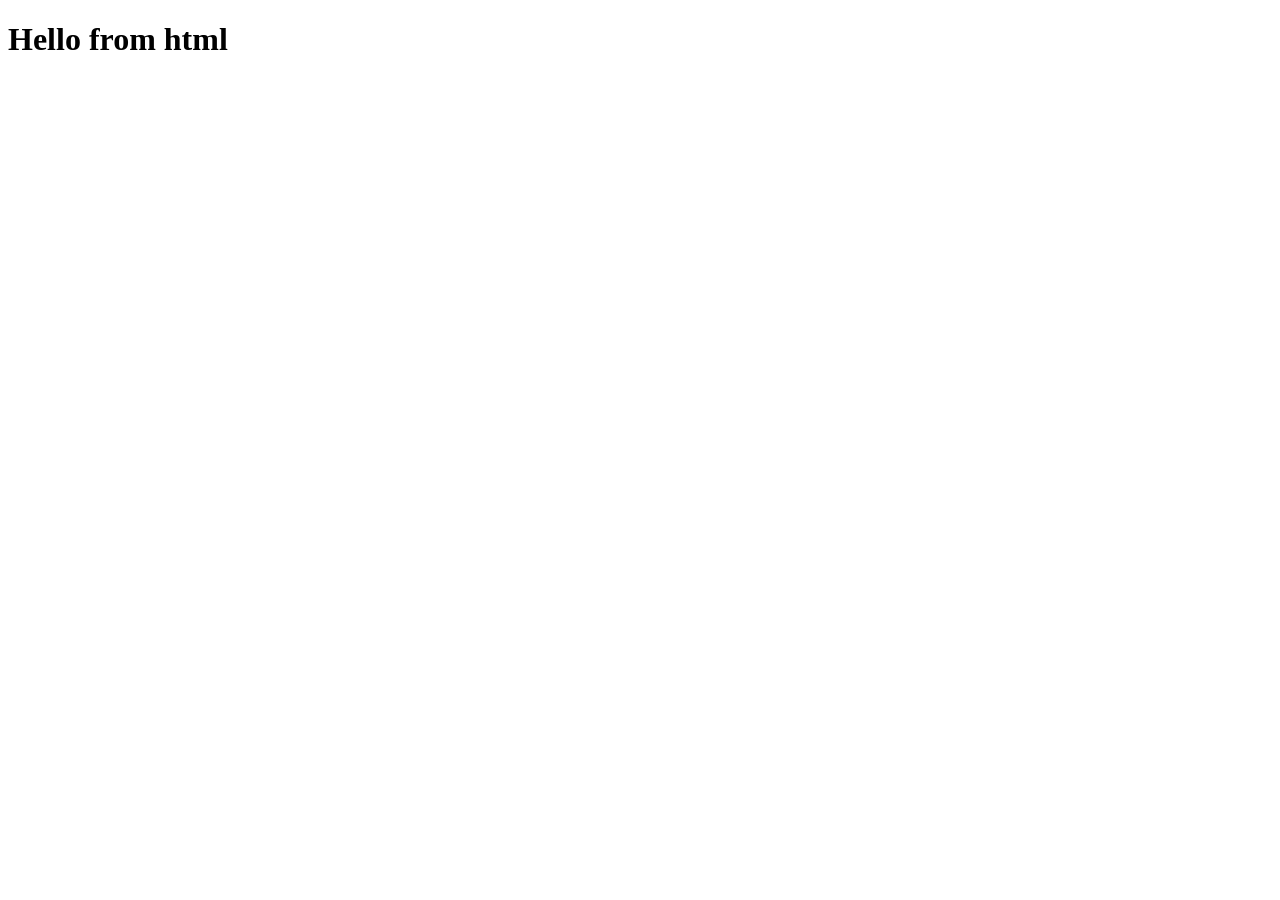
==== src/main/resources/static/index.html @ 40b9ead3 "created html page" ====
<!DOCTYPE html>
<html lang="en">
<head>
    <meta charset="UTF-8">
    <meta name="viewport" content="width=device-width, initial-scale=1.0">
    <title>Document</title>
</head>
<body>
    <h1>Hello from html</h1>
</body>
</html>
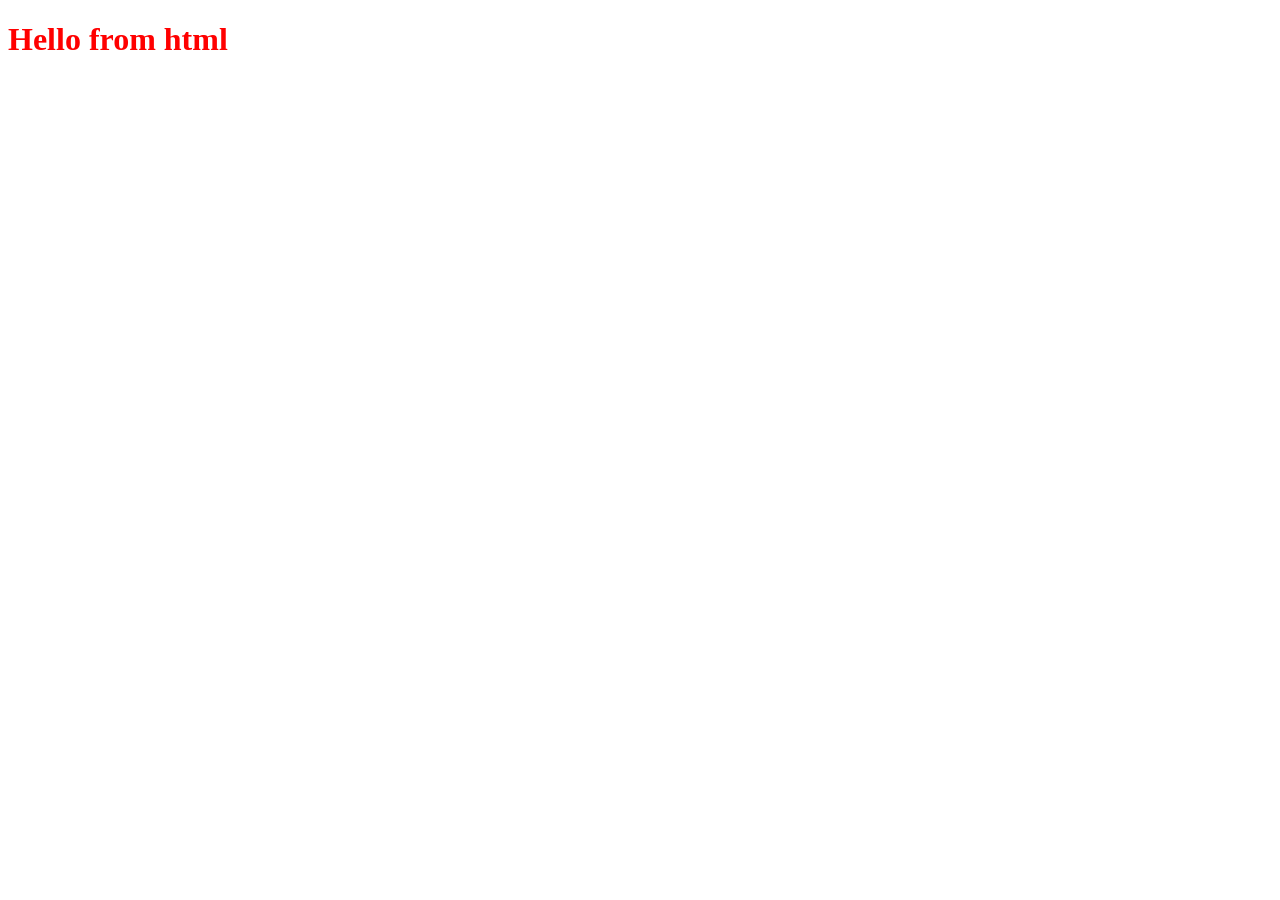
==== commit 46039bca: "Serving HTML/CSS/JS with springboot" ====
--- a/src/main/resources/static/index.html
+++ b/src/main/resources/static/index.html
@@ -4,8 +4,10 @@
     <meta charset="UTF-8">
     <meta name="viewport" content="width=device-width, initial-scale=1.0">
     <title>Document</title>
+    <link rel="stylesheet" href="css/site.css">
 </head>
 <body>
     <h1>Hello from html</h1>
+    <script src="js/site.js"></script>
 </body>
 </html>
--- a/src/main/resources/static/css/site.css
+++ b/src/main/resources/static/css/site.css
@@ -0,0 +1,3 @@
+h1 {
+    color:red;
+}
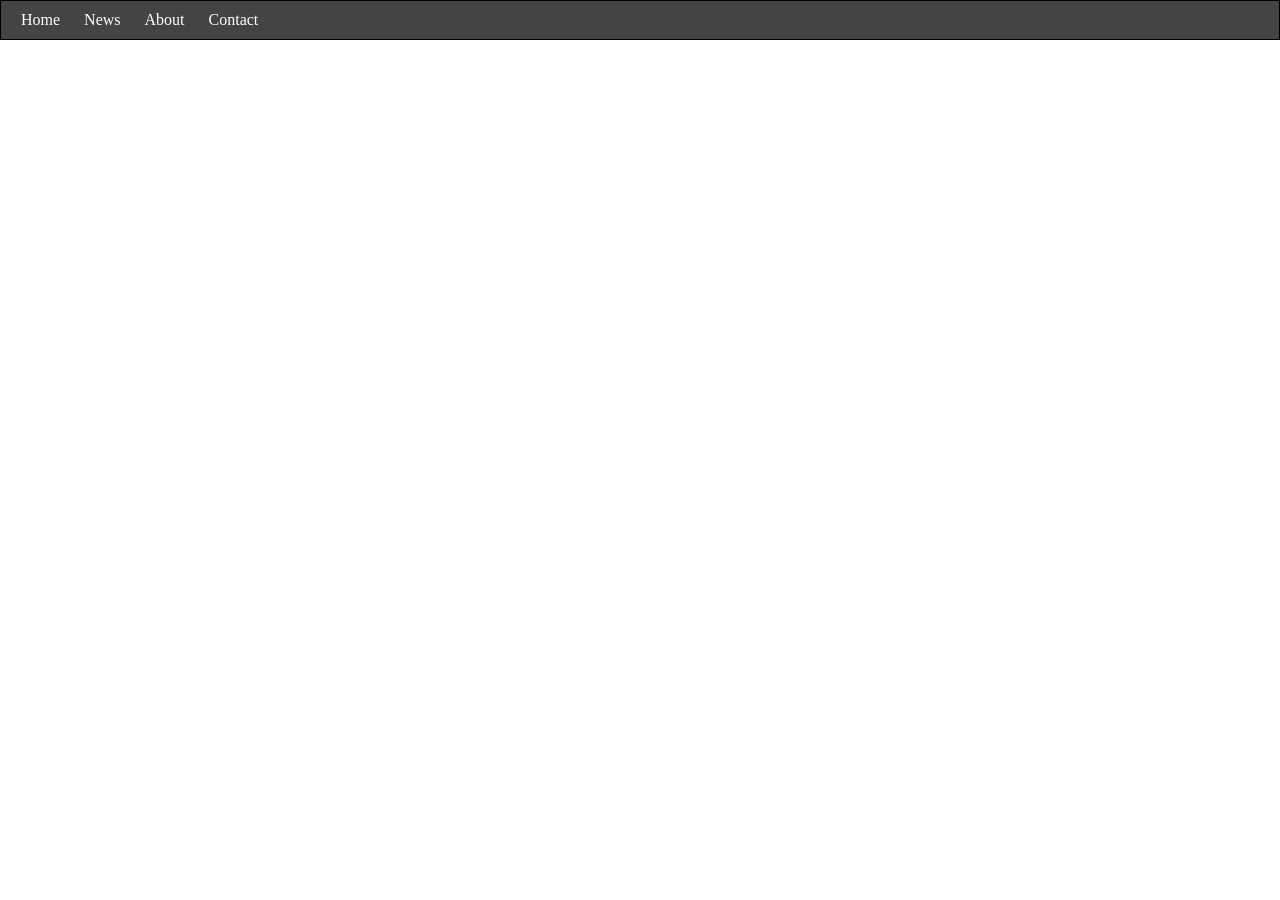
==== commit c7da2b6a: "added navbar" ====
--- a/src/main/resources/static/index.html
+++ b/src/main/resources/static/index.html
@@ -7,7 +7,12 @@
     <link rel="stylesheet" href="css/site.css">
 </head>
 <body>
-    <h1>Hello from html</h1>
+    <div class="navbar">
+        <a href="#">Home</a>
+        <a href="#">News</a>
+        <a href="#">About</a>
+        <a href="#">Contact</a>
+    </div>
     <script src="js/site.js"></script>
 </body>
 </html>
--- a/src/main/resources/static/css/site.css
+++ b/src/main/resources/static/css/site.css
@@ -1,3 +1,25 @@
 h1 {
     color:red;
+}
+
+body{
+    margin: 0px;
+    padding: 0px;
+}
+
+.navbar {
+    border: 1px solid #000;
+    background-color: #444;
+    padding: 10px;
+}
+
+.navbar a{
+    color: #fff;
+    text-decoration: none;
+    padding: 10px;
+}
+
+.navbar a:hover{
+    background-color: #666;
+    padding: 10px;
 }
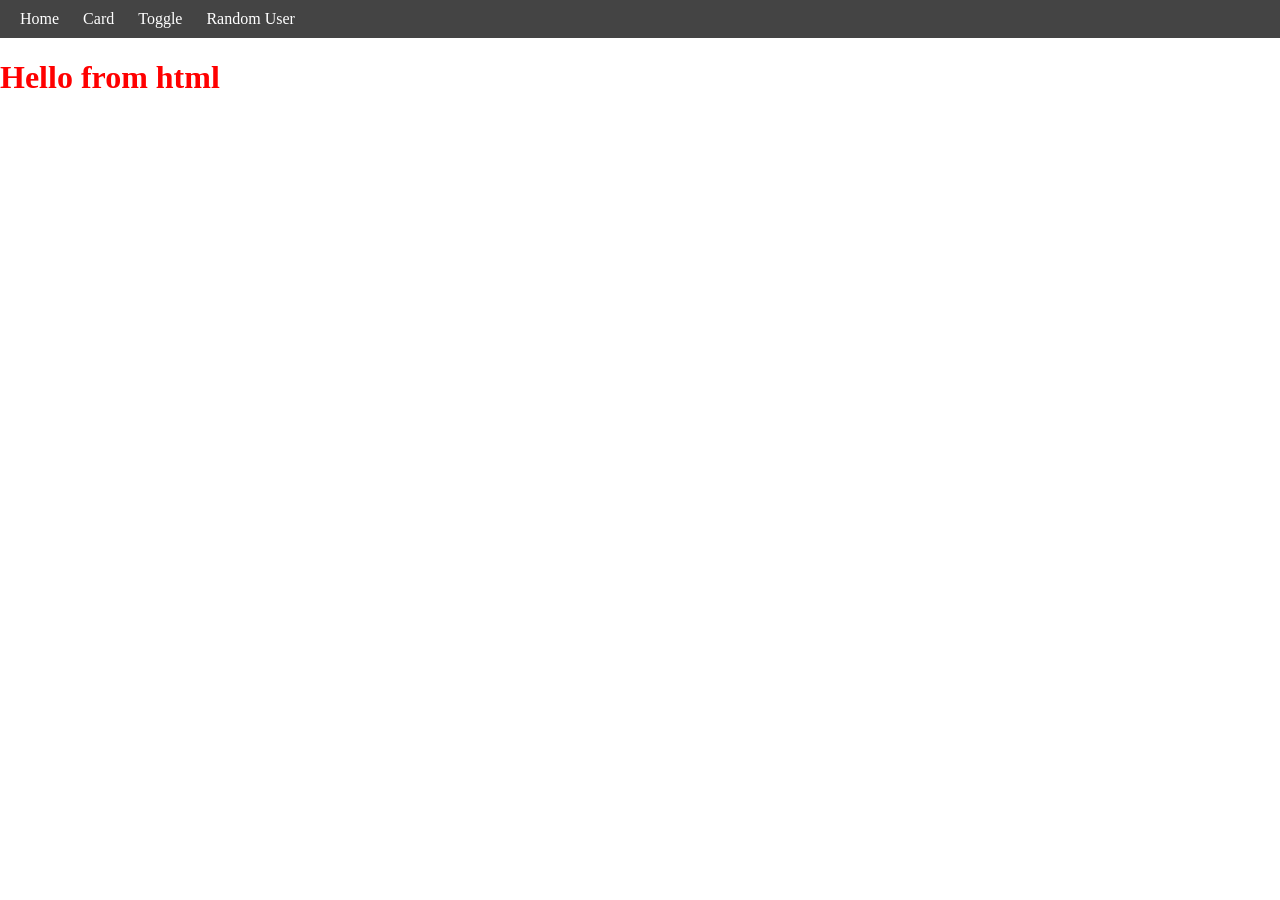
==== commit c64c259a: "Get and display next random user" ====
--- a/src/main/resources/static/index.html
+++ b/src/main/resources/static/index.html
@@ -5,14 +5,16 @@
     <meta name="viewport" content="width=device-width, initial-scale=1.0">
     <title>Document</title>
     <link rel="stylesheet" href="css/site.css">
+    <link rel="stylesheet" href="css/card.css">
 </head>
 <body>
     <div class="navbar">
-        <a href="#">Home</a>
-        <a href="#">News</a>
-        <a href="#">About</a>
-        <a href="#">Contact</a>
+        <a href="/">Home</a>
+        <a href="/card.html">Card</a>
+        <a href="/toggle.html">Toggle</a>
+        <a href="/randomuser.html">Random User</a>
     </div>
+    <h1>Hello from html</h1>
     <script src="js/site.js"></script>
 </body>
 </html>
--- a/src/main/resources/static/css/site.css
+++ b/src/main/resources/static/css/site.css
@@ -8,7 +8,6 @@
 }
 
 .navbar {
-    border: 1px solid #000;
     background-color: #444;
     padding: 10px;
 }
@@ -20,6 +19,6 @@
 }
 
 .navbar a:hover{
-    background-color: #666;
-    padding: 10px;
+    background-color: beige;
+    color: black;
 }
--- a/src/main/resources/static/css/card.css
+++ b/src/main/resources/static/css/card.css
@@ -0,0 +1,14 @@
+.card {
+    border: 1px solid black;
+    width: 25%;
+    margin-left: 40px;
+    margin-top: 30px;
+}
+
+.card img {
+    width: 100%;
+}
+
+.card-content{
+    padding: 40px;
+}
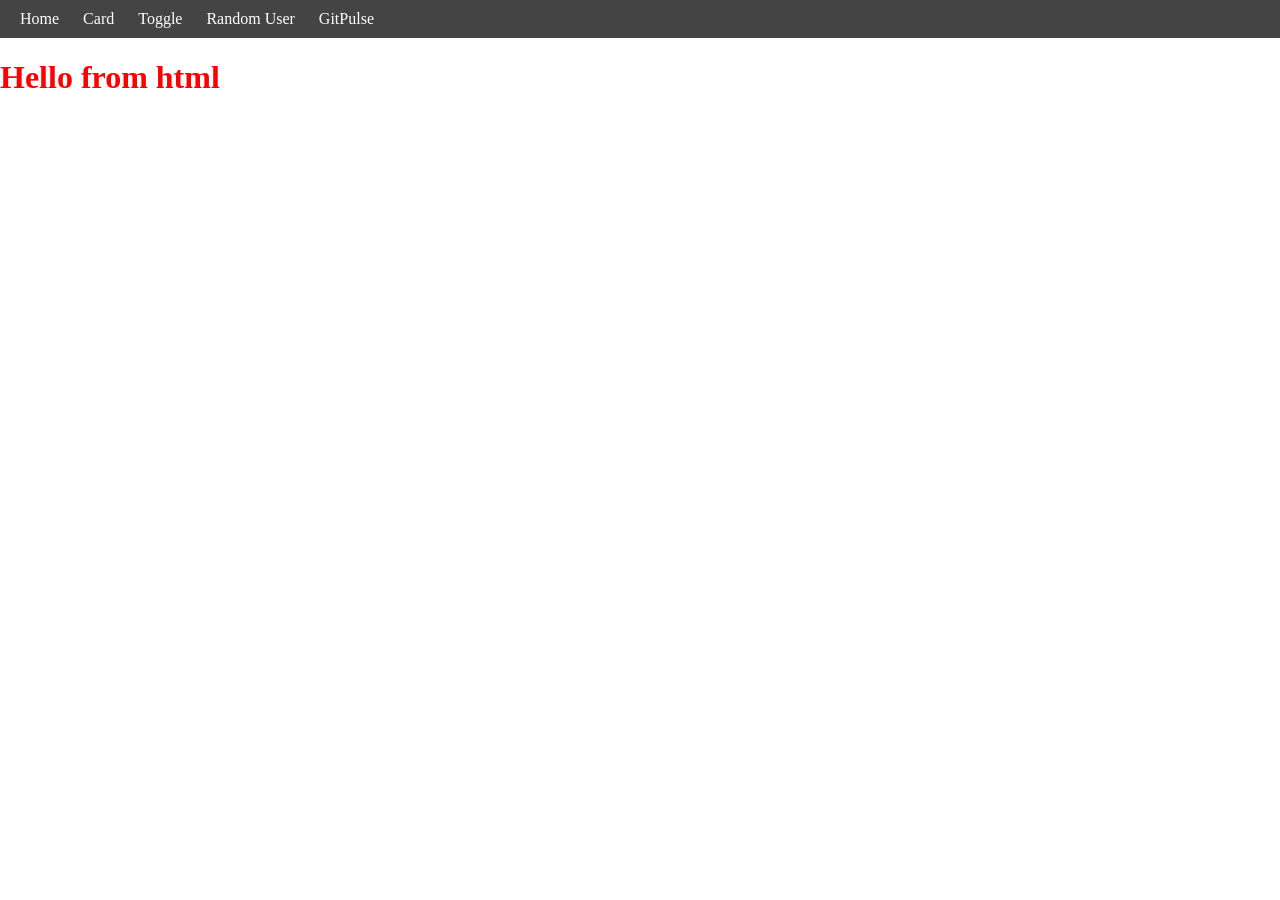
==== commit 82dc5878: "Added GitPulse" ====
--- a/src/main/resources/static/index.html
+++ b/src/main/resources/static/index.html
@@ -13,6 +13,7 @@
         <a href="/card.html">Card</a>
         <a href="/toggle.html">Toggle</a>
         <a href="/randomuser.html">Random User</a>
+        <a href="/gitpulse.html">GitPulse</a>
     </div>
     <h1>Hello from html</h1>
     <script src="js/site.js"></script>
